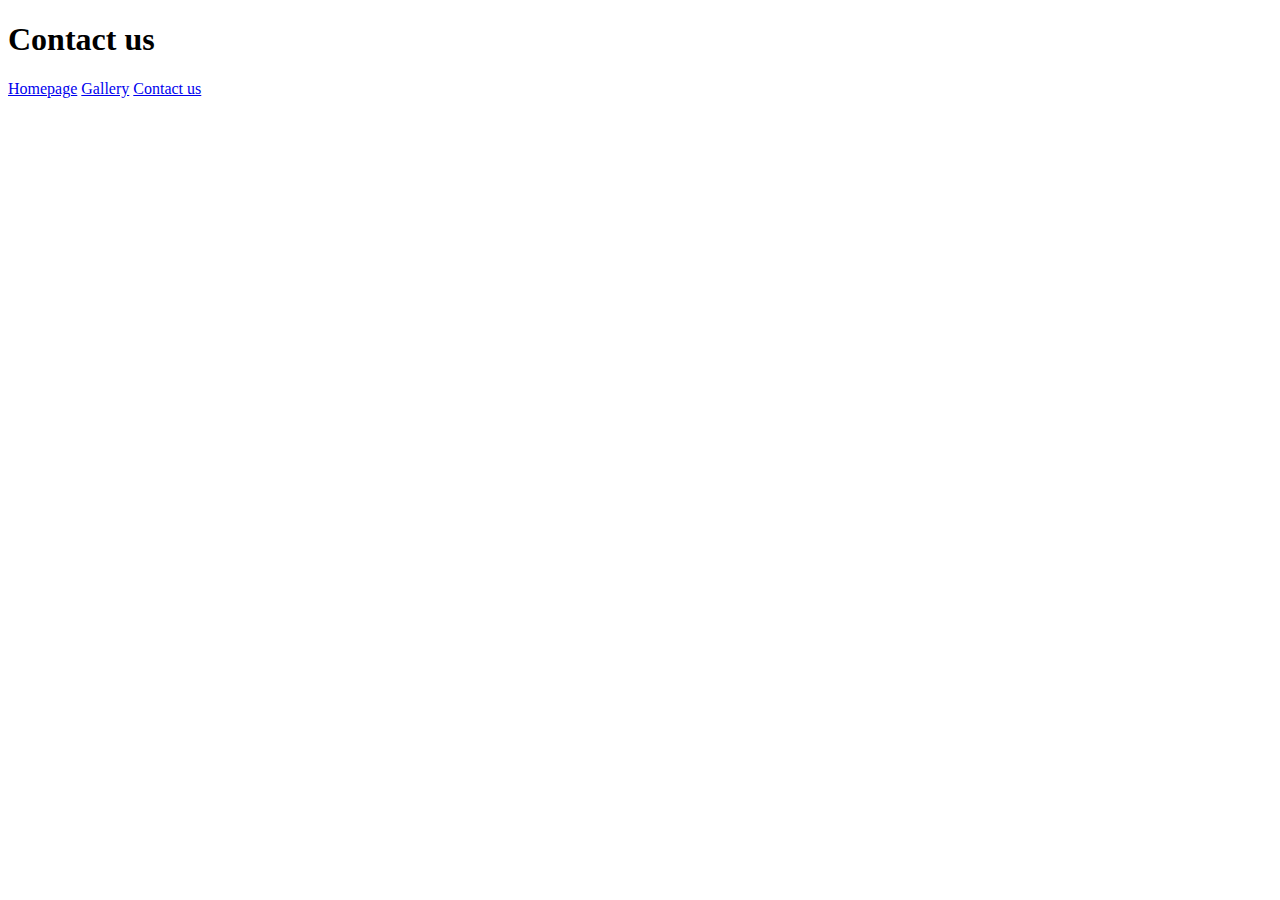
==== contact.html @ 2b8bb2cf "Create initial file structure" ====
<!DOCTYPE html>
<html lang="en">
  <head>
    <meta charset="UTF-8" />
    <meta name="viewport" content="width=device-width, initial-scale=1.0" />
    <link href="/src/styles.css" rel="stylesheet" />
    <title>Contact us</title>
  </head>
  <body>
    <h1>Contact us</h1>
    <div>
      <a href="/">Homepage</a>
      <a href="/gallery.html">Gallery</a>
      <a href="/contact.html">Contact us</a>
    </div>
  </body>
</html>
---- src/styles.css ----

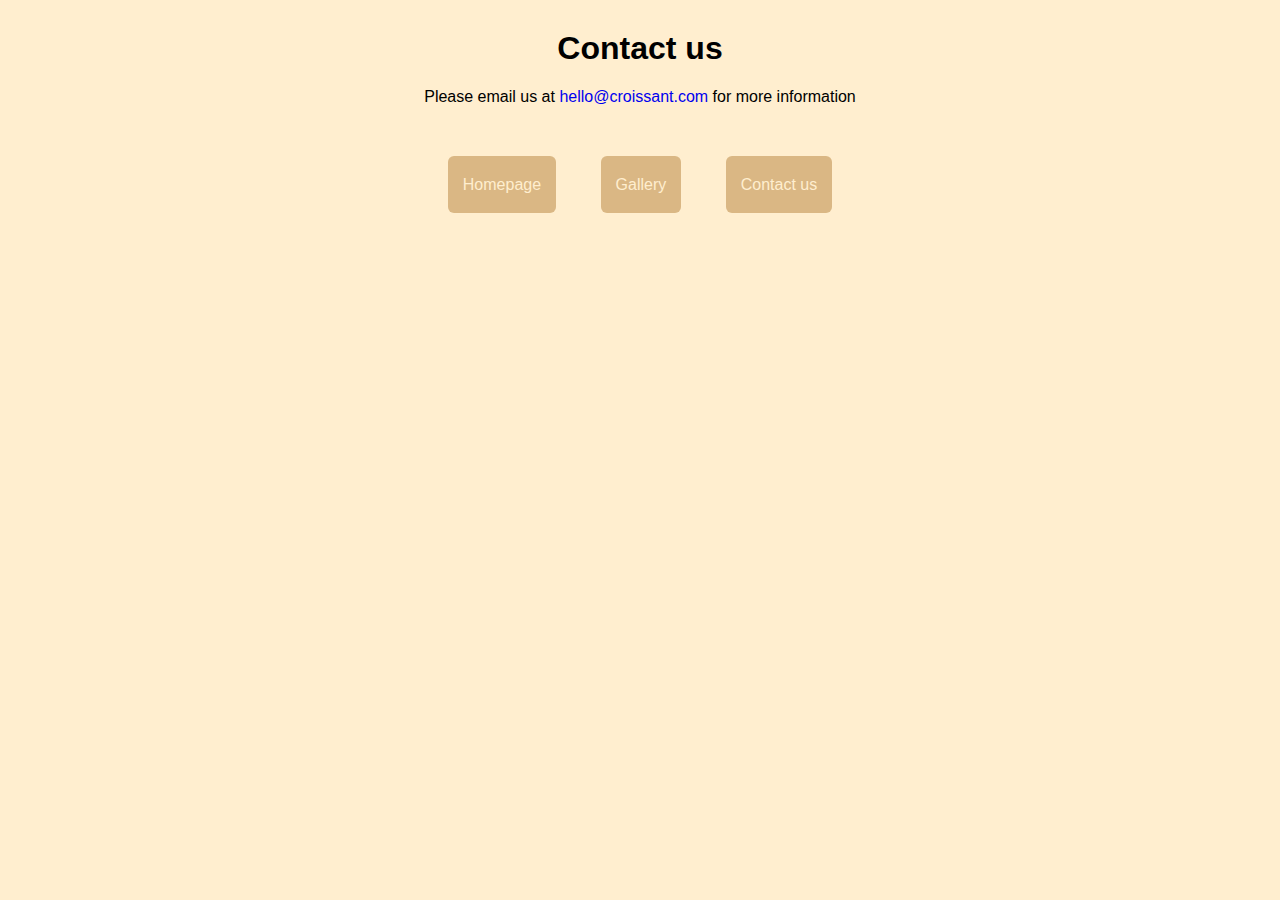
==== commit 5470b581: "Add content and add CSS" ====
--- a/contact.html
+++ b/contact.html
@@ -8,10 +8,15 @@
   </head>
   <body>
     <h1>Contact us</h1>
-    <div>
-      <a href="/">Homepage</a>
-      <a href="/gallery.html">Gallery</a>
-      <a href="/contact.html">Contact us</a>
+    <p class="contact-detail">
+      Please email us at
+      <a href="mailto:hello@croissant.com">hello@croissant.com</a> for more
+      information
+    </p>
+    <div class="button">
+      <a href="/" class="homepage-button">Homepage</a>
+      <a href="/gallery.html" class="gallery-button">Gallery</a>
+      <a href="/contact.html" class="contact-button">Contact us</a>
     </div>
   </body>
 </html>
--- a/src/styles.css
+++ b/src/styles.css
@@ -1 +1,70 @@
+:root {
+  --primary-color: #ffeecf;
+  --secondary-color: #dab784;
+}
 
+body {
+  margin: 0 auto;
+  margin-top: 30px;
+  font-family: sans-serif;
+  max-width: 800px;
+  background: var(--primary-color);
+}
+
+h1,
+h2 {
+  text-align: center;
+}
+
+a {
+  text-decoration: none;
+}
+
+.about-paragraph {
+  line-height: 1.5;
+  background: #fecea8;
+  padding: 20px;
+  border-radius: 4px;
+}
+
+.wikipedia-link {
+  color: var(--secondary-color);
+}
+
+.button {
+  display: block;
+  margin-top: 70px;
+  text-align: center;
+}
+
+.homepage-button,
+.gallery-button,
+.contact-button {
+  color: var(--primary-color);
+  background: var(--secondary-color);
+  padding: 20px 15px;
+  border-radius: 6px;
+  margin: 0 20px;
+}
+
+.grid {
+  margin: 50px 0;
+  display: grid;
+  grid-template-columns: repeat(3, 1fr);
+  grid-gap: 20px;
+}
+
+.grid img {
+  width: 100%;
+  border-radius: 10px;
+  aspect-ratio: 1/1.4;
+  transition: all 150ms ease-in-out;
+}
+
+.grid img:hover {
+  transform: scale(1.2);
+}
+
+.contact-detail {
+  text-align: center;
+}
